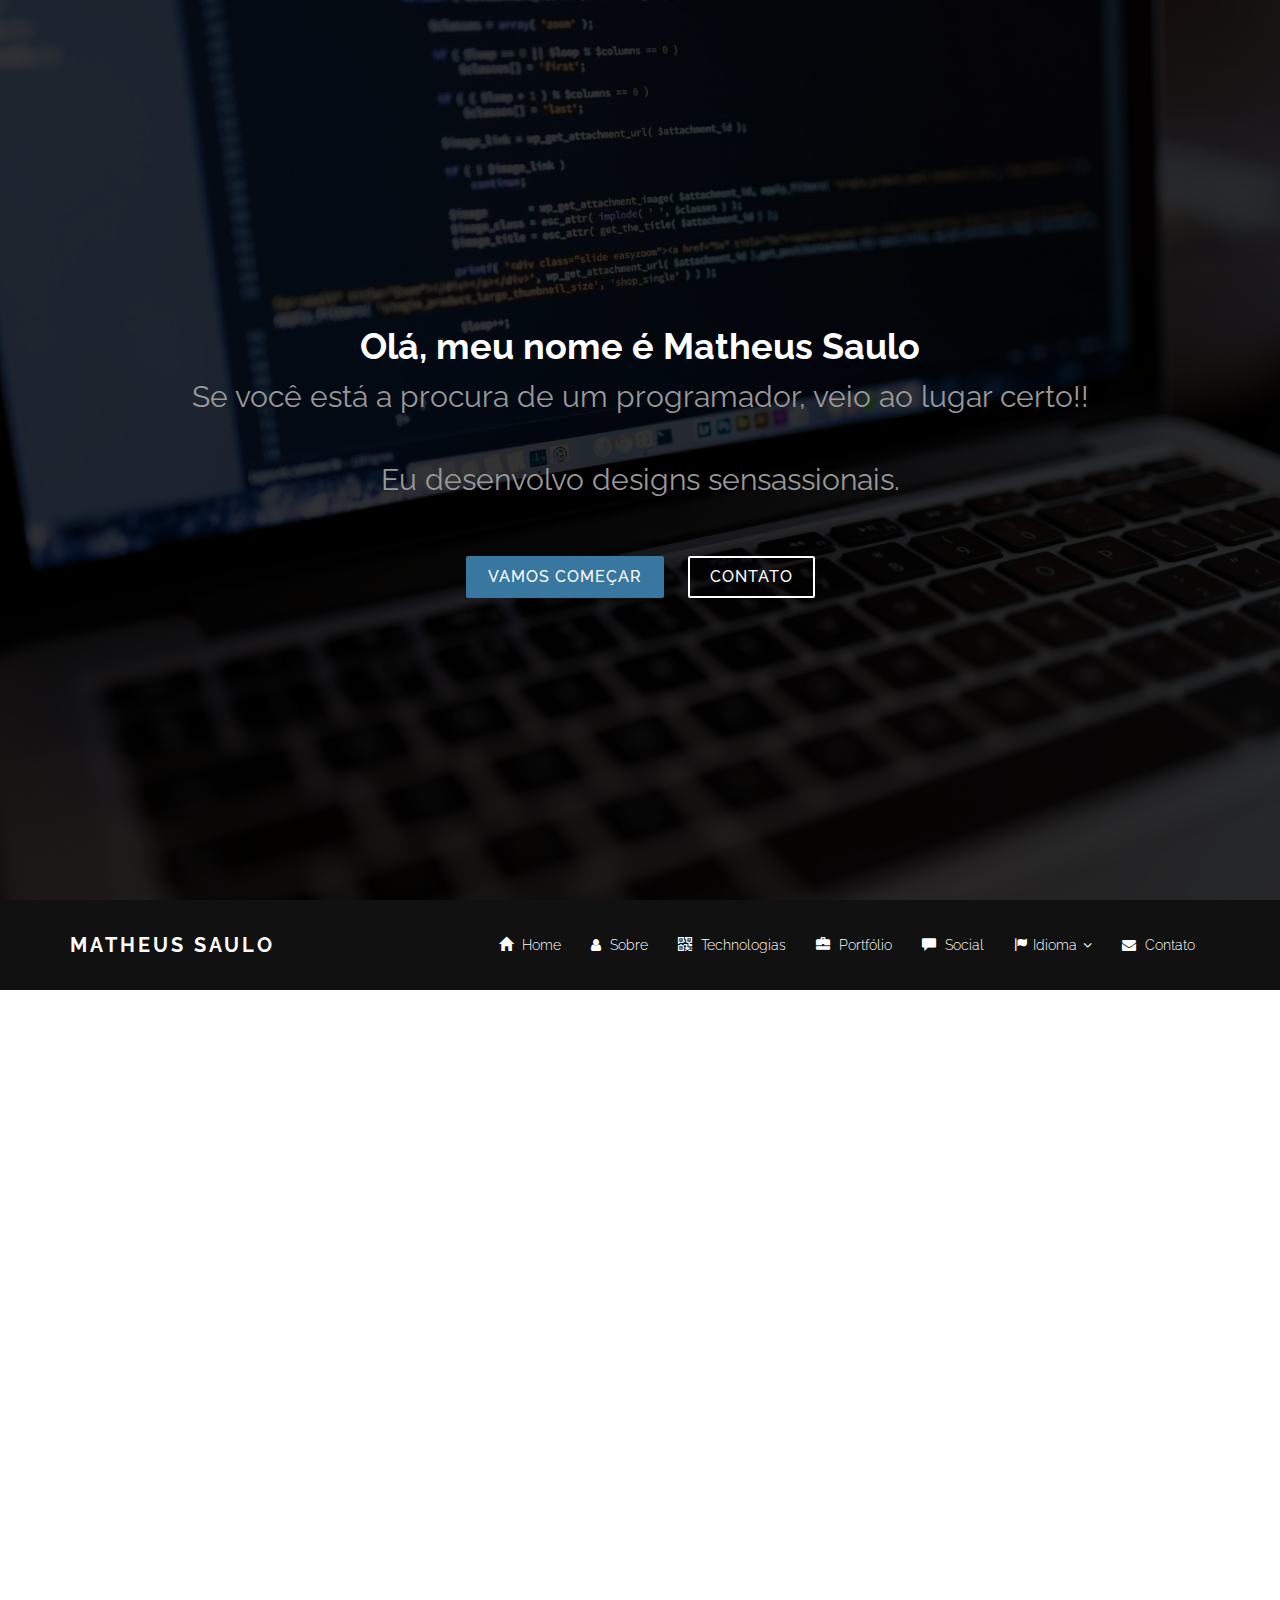
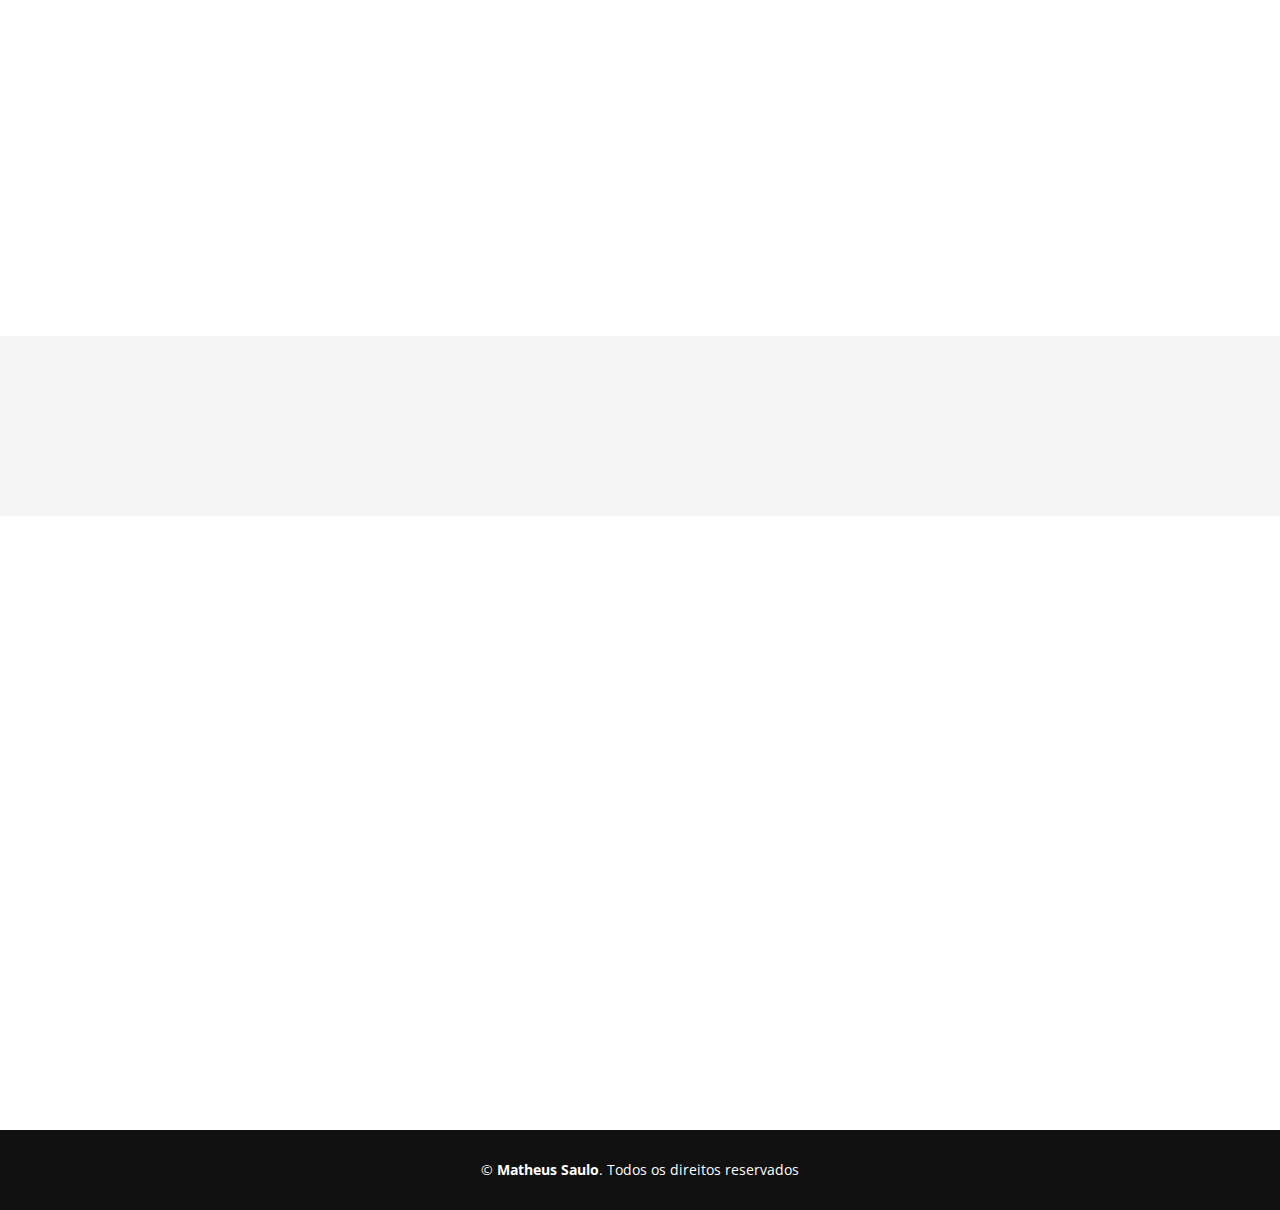
==== br.html @ d52f22a6 "Init commit" ====
<!DOCTYPE html>
<html lang="pt-BR">
<head>
    <meta charset="utf-8">
    <meta name="viewport" content="width=device-width, initial-scale=1">
    <meta property="og:site_name" content="Evandro Ramos"/>
    <meta property="og:title" content="Conheça o Evandro"/>
    <meta property="og:description" content="Entusiasta em TI desde a primeira vez que usei um computador nos anos 90, geek e gamer nas horas vagas."/>
    <meta property="og:image" content="assets/img/pic.jpg">
    <meta property="og:url" content="https://evandroramos.github.io/">
    <meta property="og:type" content="website"/>

    <title>Matheus Saulo</title>

    <link rel="shortcut icon" type="image/png" href="favicon.ico"/>

    <!-- Google Fonts -->
    <link href="https://fonts.googleapis.com/css?family=Open+Sans:300,300i,400,400i,700,700i|Raleway:300,400,500,700,800"
          rel="stylesheet">

    <!-- Bootstrap CSS File -->
    <link href="resource/bootstrap/css/bootstrap.min.css" rel="stylesheet">

    <!-- Libraries CSS Files -->
    <link href="resource/font-awesome/css/font-awesome.min.css" rel="stylesheet">
    <link href="resource/animate-css/animate.min.css" rel="stylesheet">
    <link href="resource/devicon-master/devicon.css" rel="stylesheet">

    <!-- Main Stylesheet File -->
    <link href="assets/css/style.css" rel="stylesheet">

</head>

<body>
<div id="preloader"></div>

<!--==========================
  Hero Section
============================-->
<section id="hero">
    <div class="hero-container">
        <div class="wow fadeIn">
            <h1>Olá, meu nome é Matheus Saulo</h1>
            <h2>Se você está a procura de um programador, veio ao lugar certo!!</h2>
            <h2>Eu desenvolvo <span class="rotating">designs sensassionais., websites funcionais., aplicativos para dispositivos móveis.,
                jogos., aplicativos Web., programas em C#., programas em  Java., programas em  Python., programas em  C., banco de dados. </span>
            </h2>
            <div class="actions">
                <a href="#about" class="btn-get-started">Vamos começar</a>
                <a href="#contact" class="btn-services">Contato</a>
            </div>
        </div>
    </div>
</section>

<!--==========================
  Header Section
============================-->
<header id="header">
    <div class="container">

        <div id="logo" class="pull-left">
            <!-- <a href="#hero"><img src="assets/img/logo.png" alt="" title=""/></a> -->
            <!-- Uncomment below if you prefer to use a text image -->
            <h1><a href="#hero">Matheus Saulo</a></h1>
        </div>

        <nav id="nav-menu-container">
            <ul class="nav-menu">
                <li><a href="#hero"><span class="glyphicon glyphicon-home"></span> Home</a></li>
                <li><a href="#about"><i class="fa fa-user"></i> Sobre</a></li>
                <li><a href="#services"><span class="glyphicon glyphicon-qrcode"></span> Technologias</a></li>
                <li><a href="#portfolio"><span class="glyphicon glyphicon-briefcase"></span> Portfólio</a></li>
                <li><a href="#team"><span class="glyphicon glyphicon-comment"></span> Social</a></li>
                <li class="menu-has-children"><a><span class="glyphicon glyphicon-flag"></span>Idioma</a>
                    <ul>
                        <li><a href="./br"><img src="http://cdn2.iconfinder.com/data/icons/flags/flags/32/Brazil.png" alt = "Portuguese"/>Português</a></li>
                        <li><a href="./en"><img src="https://cdn2.iconfinder.com/data/icons/flags/flags/32/united-kingdom-great-britain.png" alt = "English"/>Inglês</a></li>
                    </ul>
                </li>
                <li><a href="#contact"><i class="fa fa-envelope"></i> Contato</a></li>
            </ul>
        </nav><!-- #nav-menu-container -->
    </div>
</header><!-- #header -->

<!--==========================
  About Section
============================-->
<section id="about">
    <div class="container wow fadeInRight">
        <div class="row">
            <div class="col-md-12">
                <h3 class="section-title">Sobre</h3>
                <div class="section-title-divider"></div>
                <p class="section-description">Entusiasta em TI desde a primeira vez que usei um computador nos anos 90,
                    geek e gamer nas horas vagas.</p>
            </div>
        </div>
    </div>
    <div class="container about-container wow fadeInLeft">
        <div class="row">
            <div class="col-md-6 col-md-push-6 about-content">
                <h2 class="about-title">Sempre em busca de conhecimento</h2>
                <p class="about-text">
                    Eu sou interessado em engenharia e desenvolvimento de software desde meu primeiro contato quando eu cursava
                    Engenharia Elétrica na Uniara (Universidade de Araraquara).
                </p>
                <p class="about-text">
                    Devido a esse enteresse eu ingressei no curso de Analise e Desenvolvimento de Sistemas no IFSP (Instituto Federal
                    de São Paulo). Focando nesse ramo eu fui selecionado pelo CICan (Colleges and Institutes of Canada) como um dos 10 melhores alunos no país
                    e contemplado com uma bolsa de estudos no Canada.
                </p>
                <p class="about-text">
                    Anteriormente no Brasil, fiz Administração de Empresas na Anhembi Morumbi (Laureate International Universities).
                    Esse curso me ajudou bastante na tomada de decisões e administração de tempo. Tanto é que por todo meu tempo de estudo
                    sempre estava envolvido em projetos de pesquisa ou trabalhando.
                </p>
            </div>
        </div>
    </div>
</section>

<!--==========================
  Services Section
============================-->
<section id="services">
    <div class="container wow fadeInRight">
        <div class="row">
            <div class="col-md-12">
                <h3 class="section-title">Tecnologias</h3>
                <div class="section-title-divider"></div>
                <p class="section-description">Essas são as tecnologias que eu já tive experiência.</p>
            </div>
        </div>

        <div class="row">
            <div class="col-md-4 col-sm-6 service-item">
                <div class="service-icon"><i class="devicon-java-plain"></i></div>
                <h4 class="service-title"><a href="#services">Java</a></h4>
                <p class="service-description">
                    Implementando as melhores práticas de programação orientada a objeto e desenvolvimento de interface gráfica,
                    aplicando e desenvolvendo sempre utilizando especificações UML.</p>
            </div>
            <div class="col-md-4 col-sm-6 service-item">
                <div class="service-icon"><i class="devicon-mysql-plain" style="position: relative;top: 3px"></i></div>
                <h4 class="service-title"><a href="#services">Banco de Dados SQL</a></h4>
                <p class="service-description">Projetando, modificando e consultando bancos de dados relacionais de
                    projetos que são de facil manutenção, seguros e adaptáveis ​​às mudanças nos requisitos de negócios. PL/SQL, MySQL e Postgres</p>
            </div>
            <div class="col-md-4 col-sm-6 service-item">
                <div class="service-icon"><i class="devicon-html5-plain" style="position: relative;top: 3px"></i></div>
                <h4 class="service-title"><a href="#services">Web Aplications</a></h4>
                <p class="service-description">Elaborando o design, programando e implementando soluções baseadas na web
                    para problemas de auta interatividade e complexidade, utilizando HTML5, CSS, JavaScript, PHP e muito mais.</p>
            </div>
            <div class="col-md-4 col-sm-6 service-item">
                <div class="service-icon"><i class="devicon-python-plain" style="position: relative;top: 2px"></i></div>
                <h4 class="service-title"><a href="#services">Python</a></h4>
                <p class="service-description">Desenvolvendo aplicações em Python para criar soluções IoT usando
                    Raspbery-Pi, atuadores, relés, sensores e microcontroladores</p>
            </div>
            <div class="col-md-4 col-sm-6 service-item">
                <div class="service-icon"><i class="devicon-angularjs-plain" style="position: relative;top: 2px"></i></div>
                <h4 class="service-title"><a href="#services">Angular</a></h4>
                <p class="service-description">Desenvolvendo utilizando frameworks JavaScript como Angular, JQuery e React para tornar
                o desenvolvimento um processo ágil e consistente.</p>
            </div>
            <div class="col-md-4 col-sm-6 service-item">
                <div class="service-icon"><i class="devicon-c-line" style="position: relative;top: 2px"></i></div>
                <h4 class="service-title"><a href="#services">Linguagem C</a></h4>
                <p class="service-description">Implementando conceitos de ponteiros, estruturas e tipos abstratos de
                    dados. Listas lineares, árvores e suas generalizações, juntamente com métodos de pesquisa e ordenação.</p>
            </div>
        </div>
    </div>
</section>

<!--==========================
  Subscribe Section
============================-->
<section id="subscribe">
    <div class="container wow fadeInDown">
        <div class="row">
            <div class="col-md-8">
                <h3 class="subscribe-title">Se interessou?</h3>
                <p class="subscribe-text">Ainda não acabou, ainda falta o portfólio.</p>
            </div>
            <div class="col-md-4 subscribe-btn-container">
                <a class="subscribe-btn" href="#contact">Contate-me agora!</a>
            </div>
        </div>
    </div>
</section>

<!--==========================
  Portfolio Section
============================-->
<section id="portfolio">
    <div class="container wow fadeInRight">
        <div class="row">
            <div class="col-md-12">
                <h3 class="section-title">Portfólio</h3>
                <div class="section-title-divider"></div>
                <p class="section-description">Estes são alguns projetos em que estive envolvido: </p>
            </div>
        </div>

        <div class="row">
            <div class="col-md-3">
                <a class="portfolio-item" style="background-image: url(assets/img/portfolio-1.jpg);" href="https://www.facebook.com/write2evan/videos/vb.100001398369990/1154392971283971/?type=3" target= "_blank" >
                    <div class="details">
                        <h4>J.A.R.V.I.S.</h4>
                        <span>É uma maquete de uma casa automatizada utilizando Raspberry-Pi, módulos de relés e sensores. Clique aqui e veja o vídeo.</span>
                    </div>
                </a>
            </div>

            <div class="col-md-3">
                <a class="portfolio-item" style="background-image: url(assets/img/portfolio-2.jpg);" href="http://sigproj1.mec.gov.br/apoiados.php?projeto_id=180050" target="_blank">
                    <div class="details">
                        <h4>GALP</h4>
                        <span>Eu fui voluntário no GALP (Grupo de Aprendizado de Lógica de Programação). Um grupo
                            cujo objetivo era ensinar à alunos do ensino fundamental lógica de programação para despertar
                            o desejo pela àrea.</span>
                    </div>
                </a>
            </div>

            <div class="col-md-3">
                <a class="portfolio-item" style="background-image: url(assets/img/portfolio-3.jpg);" href="http://www.algonquincollege.com/appliedresearch/2015/08/algonquin-colleges-construction-research-centre/" target="_blank">
                    <div class="details">
                        <h4>Algonquin College Construction Research Centre</h4>
                        <span>Estive envolvido com impressoras 3D, corte a lases e projetos com realidade virtual.</span>
                    </div>
                </a>
            </div>

            <div class="col-md-3">
                <a class="portfolio-item" style="background-image: url(assets/img/portfolio-4.jpg);" href="https://github.com/EvandroRamos/SuperSpartyBros" target="_blank">
                    <div class="details">
                        <h4>SuperSpartyBros</h4>
                        <span>É um jogo 2D desenvolvido utilizando Unity e C# como parte da especialização em Desenvolvimento
                            e Design de Jogos pela Universidade de Estadual de  Michigan.</span>
                    </div>
                </a>
            </div>

            <div class="col-md-3">
                <a class="portfolio-item" style="background-image: url(assets/img/portfolio-5.jpg);" href="https://wikihouse.cc/library/types/microhouse" target="_blank">
                    <div class="details">
                        <h4>MicroHouse UK</h4>
                        <span>Refizemos uma maquete da MicroHouse aplicando técnicas de BIM com intuito de pesquisar as
                            influencias no custo e tempo de construção.</span>
                    </div>
                </a>
            </div>

            <div class="col-md-3">
                <a class="portfolio-item" style="background-image: url(assets/img/portfolio-6.jpg);" href="https://github.com/EvandroRamos/RollerMadness" target="_blank">
                    <div class="details">
                        <h4>Roller Madness</h4>
                        <span>É um projeto de jogo 3D utilizando Unity e C# como parte de uma Especialização e Desenvolvimento de jogos.</span>
                    </div>
                </a>
            </div>

            <div class="col-md-3">
                <a class="portfolio-item" style="background-image: url(assets/img/portfolio-7.jpg);" href="https://github.com/EvandroRamos/BoxShooter" target="_blank">
                    <div class="details">
                        <h4>Box Shooter</h4>
                        <span>É um projeto de jogo de tiro em 3S que foi desenvolvido utilizando Unity e C# como parte de uma Especialização e Desenvolvimento de jogos.</span>
                    </div>
                </a>
            </div>

            <div class="col-md-3">
                <a class="portfolio-item" style="background-image: url(assets/img/portfolio-8.jpg);" href="https://github.com/EvandroRamos/evandroramos.github.io" target="_blank">
                    <div class="details">
                        <h4>Este site</h4>
                        <span>Você consegue o código fonte clicando aqui.</span>
                    </div>
                </a>
            </div>

        </div>
    </div>
</section>

<!--==========================
  Social Section
============================-->
<section id="team">
    <div class="container wow fadeInLeft">
        <div class="row">
            <div class="col-md-12">
              <div class="social">
                  <a href="https://twitter.com/evan_ramos" target="_blank"><i class="fa fa-twitter"></i></a>
                  <a href="http://facebook.com/write2evan" target="_blank"><i class="fa fa-facebook"></i></a>
                  <a href="https://github.com/EvandroRamos" target="_blank"><i class="fa fa-github"></i></a>
                  <a href="https://www.linkedin.com/in/evandro-ramos-da-silva-6a853110b/" target="_blank"><i class="fa fa-linkedin"></i></a>
                  <a href="https://www.instagram.com/evanarmstrong/" target="_blank"><i class="fa fa-instagram"></i></a>
                  <a href="https://www.youtube.com/user/MrEvanRamos" target="_blank"><i class="fa fa-youtube-play"></i></a>
              </div>
            </div>
        </div>
    </div>
</section>

<!--==========================
  Contact Section
============================-->
<section id="contact">
    <div class="container wow fadeInDown">
        <div class="row">
            <div class="col-md-12">
                <h3 class="section-title">Contato</h3>
                <div class="section-title-divider"></div>
                <p class="section-description">Contate-me pelas redes sociais acima, email ou pelo formulário abaixo.</p>
            </div>
        </div>

        <div class="row">
            <div class="col-md-4 col-md-push-2">
                <div class="info">
                    <div>
                        <i class="fa fa-map-marker"></i>
                        <p>Ribeirão Preto, SP - Brasil</p>
                    </div>

                    <div>
                        <i class="fa fa-envelope"></i>
                        <p> <a href="mailto:saulobr@live.com">saulobr@live.com</a></p>
                    </div>

                    <div>
                        <i class="fa fa-phone"></i>
                        <p>+55 (16) 9 9300-8258</p>
                    </div>

                </div>
            </div>

            <div class="col-md-5 col-md-push-2">
                <div class="form">

                    <div id="sendmessage">Menssagem enviada com sucesso. Obrigado!</div>
                    <div id="errormessage"></div>

                    <form id="contact_form"  method="post" class="pure-form pure-form-stacked">
                        <div class="form-group">
                            <input type="text" name="name" class="form-control" id="name" placeholder="Nome"
                                   data-rule="minlen:3" data-msg="O nome necessita ter pelo menos 3 letras"/>
                            <div class="validation"></div>
                        </div>
                        <div class="form-group">
                            <input type="email" class="form-control" name="email" id="email" placeholder="Email"
                                   data-rule="email" data-msg="Insira um email válido"/>
                            <div class="validation"></div>
                        </div>
                        <div class="form-group">
                            <input type="text" class="form-control" name="subject" id="subject" placeholder="Assunto"
                                   data-rule="minlen:6" data-msg="O assunto necessita ter pelo menos 6 letras"/>
                            <div class="validation"></div>
                        </div>
                        <div class="form-group">
                            <textarea class="form-control" name="message" rows="5" data-rule="required"
                                      data-msg="Escreva alguma mensagem" placeholder="Mensagem"></textarea>
                            <div class="validation"></div>
                        </div>
                        <div class="text-center">
                            <button type="submit">Enviar Mensagem</button>
                        </div>
                    </form>

                    <!-- END -->

                </div>
            </div>

        </div>
    </div>
</section>

<!--==========================
  Footer
============================-->
<footer id="footer">
    <div class="container">
        <div class="row">
            <div class="col-md-12">
                <div class="copyright">
                    &copy; <strong>Matheus Saulo</strong>. Todos os direitos reservados
                </div>
            </div>
        </div>
    </div>
</footer><!-- #footer -->

<a href="#" class="back-to-top"><i class="fa fa-chevron-up"></i></a>

<!-- Required JavaScript Libraries -->
<script src="resource/jquery/jquery.min.js"></script>
<script src="resource/bootstrap/js/bootstrap.min.js"></script>
<script src="resource/superfish/hoverIntent.js"></script>
<script src="resource/superfish/superfish.min.js"></script>
<script src="resource/morphext/morphext.min.js"></script>
<script src="resource/wow/wow.min.js"></script>
<script src="resource/stickyjs/sticky.js"></script>
<script src="resource/easing/easing.js"></script>

<!-- Template Specisifc Custom Javascript File -->
<script src="assets/js/custom.js"></script>
<script src="assets/js/contactform.js"></script>
<script>
    // (function(i,s,o,g,r,a,m){i['GoogleAnalyticsObject']=r;i[r]=i[r]||function(){
    //     (i[r].q=i[r].q||[]).push(arguments)},i[r].l=1*new Date();a=s.createElement(o),
    //     m=s.getElementsByTagName(o)[0];a.async=1;a.src=g;m.parentNode.insertBefore(a,m)
    // })(window,document,'script','https://www.google-analytics.com/analytics.js','ga');
    //
    // ga('create', 'UA-103186999-1', 'auto');
    // ga('send', 'pageview');

</script>


</body>
</html>
---- resource/devicon-master/devicon.css ----
@font-face {
	font-family: 'devicon';
	src:url('fonts/devicon.eot?-hdf3wh');
	src:url('fonts/devicon.eot?#iefix-hdf3wh') format('embedded-opentype'),
		url('fonts/devicon.woff?-hdf3wh') format('woff'),
		url('fonts/devicon.ttf?-hdf3wh') format('truetype'),
		url('fonts/devicon.svg?-hdf3wh#devicon') format('svg');
	font-weight: normal;
	font-style: normal;
}

[class^="devicon-"], [class*=" devicon-"] {
	font-family: 'devicon';
	speak: none;
	font-style: normal;
	font-weight: normal;
	font-variant: normal;
	text-transform: none;
	line-height: 1;

	/* Better Font Rendering =========== */
	-webkit-font-smoothing: antialiased;
	-moz-osx-font-smoothing: grayscale;
}
.devicon-sketch-line-wordmark:before {
  content: "\e94c";
}
.devicon-sketch-line:before {
  content: "\e94d";
}
.devicon-npm-original-wordmark:before {
  content: "\e952";
}
.devicon-ionic-original-wordmark:before {
  content: "\e953";
}
.devicon-ionic-original:before {
  content: "\e954";
}
.devicon-ember-original-wordmark:before {
  content: "\e955";
}
.devicon-electron-original-wordmark:before {
  content: "\e956";
}
.devicon-electron-original:before {
  content: "\e957";
}
.devicon-vagrant-plain-wordmark:before {
  content: "\e94e";
}
.devicon-vagrant-plain:before {
  content: "\e94f";
}
.devicon-yarn-plain-wordmark:before {
  content: "\e950";
}
.devicon-yarn-plain:before {
  content: "\e951";
}
.devicon-handlebars-plain-wordmark:before {
  content: "\e94a";
}
.devicon-handlebars-plain:before {
  content: "\e94b";
}
.devicon-couchdb-plain-wordmark:before {
  content: "\e948";
}
.devicon-couchdb-plain:before {
  content: "\e949";
}
.devicon-behance-plain-wordmark:before {
  content: "\e943";
}
.devicon-behance-plain:before {
  content: "\e945";
}
.devicon-linkedin-plain-wordmark:before {
  content: "\e946";
}
.devicon-linkedin-plain:before {
  content: "\e947";
}
.devicon-ceylon-plain-wordmark:before {
  content: "\e943";
}
.devicon-ceylon-plain:before {
  content: "\e944";
}
.devicon-elm-plain-wordmark:before {
  content: "\e941";
}
.devicon-elm-plain:before {
  content: "\e942";
}
.devicon-cakephp-plain-wordmark:before {
  content: "\e93f";
}
.devicon-cakephp-plain:before {
  content: "\e940";
}
.devicon-stylus-original:before {
  content: "\e93e";
}
.devicon-express-original-wordmark:before {
  content: "\e93c";
}
.devicon-express-original:before {
  content: "\e93d";
}
.devicon-devicon-plain-wordmark:before {
  content: "\e93a";
}
.devicon-devicon-plain:before {
  content: "\e93b";
}
.devicon-intellij-plain-wordmark:before {
  content: "\e932";
}
.devicon-intellij-plain:before {
  content: "\e933";
}
.devicon-pycharm-plain-wordmark:before {
  content: "\e934";
}
.devicon-pycharm-plain:before {
  content: "\e935";
}
.devicon-rubymine-plain-wordmark:before {
  content: "\e936";
}
.devicon-rubymine-plain:before {
  content: "\e937";
}
.devicon-webstorm-plain-wordmark:before {
  content: "\e938";
}
.devicon-webstorm-plain:before {
  content: "\e939";
}
.devicon-tomcat-line-wordmark:before {
  content: "\e92c";
}
.devicon-tomcat-line:before {
  content: "\e92d";
}
.devicon-vuejs-line-wordmark:before {
  content: "\e92e";
}
.devicon-vuejs-line:before {
  content: "\e92f";
}
.devicon-vuejs-plain-wordmark:before {
  content: "\e930";
}
.devicon-vuejs-plain:before {
  content: "\e931";
}
.devicon-swift-plain-wordmark:before {
  content: "\e92a";
}
.devicon-swift-plain:before {
  content: "\e92b";
}
.devicon-webpack-plain-wordmark:before {
  content: "\e928";
}
.devicon-webpack-plain:before {
  content: "\e929";
}
.devicon-visualstudio-plain-wordmark:before {
  content: "\e926";
}
.devicon-visualstudio-plain:before {
  content: "\e927";
}
.devicon-slack-plain-wordmark:before {
  content: "\e924";
}
.devicon-slack-plain:before {
  content: "\e925";
}
.devicon-facebook-original:before,
.devicon-facebook-plain:before {
	content: "\e91c";
}
.devicon-typescript-original:before,
.devicon-typescript-plain:before {
  content: "\e920";
}
.devicon-babel-original:before,
.devicon-babel-plain:before {
  content: "\e921";
}
.devicon-mocha-plain:before {
  content: "\e919";
}
.devicon-jasmine-plain-wordmark:before {
  content: "\e91b";
}
.devicon-jasmine-plain:before {
  content: "\e91a";
}
.devicon-gatling-plain-wordmark:before {
	content: "\e918";
}
.devicon-gatling-plain:before {
	content: "\e917";
}
.devicon-ssh-original-wordmark:before,
.devicon-ssh-plain-wordmark:before {
	content: "\e916";
}
.devicon-ssh-original:before,
.devicon-ssh-plain:before {
	content: "\e915";
}
.devicon-sourcetree-original-wordmark:before,
.devicon-sourcetree-plain-wordmark:before {
	content: "\e914";
}
.devicon-sourcetree-original:before,
.devicon-sourcetree-plain:before {
	content: "\e913";
}
.devicon-phpstorm-plain-wordmark:before {
	content: "\e912";
}
.devicon-phpstorm-plain:before {
	content: "\e911";
}
.devicon-protractor-plain-wordmark:before {
	content: "\e901";
}
.devicon-protractor-plain:before {
	content: "\e900";
}
.devicon-gradle-plain-wordmark:before {
	content: "\e8f1";
}
.devicon-gradle-plain:before {
	content: "\e902";
}
.devicon-cucumber-plain-wordmark:before {
	content: "\e905";
}
.devicon-cucumber-plain:before {
	content: "\e904";
}
.devicon-jeet-plain-wordmark:before {
	content: "\e906";
}
.devicon-jeet-plain:before {
	content: "\e903";
}
.devicon-gitlab-plain-wordmark:before {
	content: "\e908";
}
.devicon-gitlab-plain:before {
	content: "\e907";
}
.devicon-github-original-wordmark:before,
.devicon-github-plain-wordmark:before {
	content: "\e90a";
}
.devicon-github-original:before,
.devicon-github-plain:before {
	content: "\e909";
}
.devicon-d3js-plain:before {
	content: "\e90c";
}
.devicon-confluence-original-wordmark:before,
.devicon-confluence-plain-wordmark:before {
	content: "\e90e";
}
.devicon-confluence-original:before,
.devicon-confluence-plain:before {
	content: "\e90d";
}
.devicon-bitbucket-original-wordmark:before,
.devicon-bitbucket-plain-wordmark:before {
	content: "\e910";
}
.devicon-bitbucket-original:before,
.devicon-bitbucket-plain:before {
	content: "\e90f";
}
.devicon-safari-line-wordmark:before {
	content: "\e632";
}
.devicon-safari-line:before {
	content: "\e63a";
}
.devicon-safari-plain-wordmark:before {
	content: "\e63b";
}
.devicon-safari-plain:before {
	content: "\e63c";
}
.devicon-jetbrains-plain:before,
.devicon-jetbrains-line:before,
.devicon-jetbrains-line-wordmark:before,
.devicon-jetbrains-plain-wordmark:before {
	content: "\e63d";
}
.devicon-django-line:before,
.devicon-django-line-wordmark:before {
	content: "\e63e";
}
.devicon-django-plain:before,
.devicon-django-plain-wordmark:before {
	content: "\e63f";
}

.devicon-gimp-plain:before {
	content: "\e633";
}

.devicon-redhat-plain-wordmark:before {
	content: "\e62a";
}

.devicon-redhat-plain:before {
	content: "\e62b";
}

.devicon-cplusplus-line:before,
.devicon-cplusplus-line-wordmark:before {
	content: "\e634";
}

.devicon-cplusplus-plain:before,
.devicon-cplusplus-plain-wordmark:before {
	content: "\e635";
}

.devicon-csharp-line:before,
.devicon-csharp-line-wordmark:before {
	content: "\e636";
}

.devicon-csharp-plain:before,
.devicon-csharp-plain-wordmark:before {
	content: "\e637";
}

.devicon-c-line:before,
.devicon-c-line-wordmark:before {
	content: "\e638";
}

.devicon-c-plain:before,
.devicon-c-plain-wordmark:before {
	content: "\e639";
}

.devicon-nodewebkit-line-wordmark:before {
	content: "\e611";
}

.devicon-nodewebkit-line:before {
	content: "\e612";
}

.devicon-nodewebkit-plain-wordmark:before {
	content: "\e613";
}

.devicon-nodewebkit-plain:before {
	content: "\e614";
}

.devicon-nginx-original:before,
.devicon-nginx-original-wordmark:before,
.devicon-nginx-plain:before,
.devicon-nginx-plain-wordmark:before {
	content: "\e615";
}

.devicon-erlang-plain-wordmark:before {
	content: "\e616";
}

.devicon-erlang-plain:before {
	content: "\e617";
}

.devicon-doctrine-line-wordmark:before {
	content: "\e618";
}

.devicon-doctrine-line:before {
	content: "\e619";
}

.devicon-doctrine-plain-wordmark:before {
	content: "\e61a";
}

.devicon-doctrine-plain:before {
	content: "\e625";
}

.devicon-apache-line-wordmark:before {
	content: "\e626";
}

.devicon-apache-line:before {
	content: "\e627";
}

.devicon-apache-plain-wordmark:before {
	content: "\e628";
}

.devicon-apache-plain:before {
	content: "\e629";
}

.devicon-go-line:before {
	content: "\e610";
}

.devicon-redis-plain-wordmark:before {
	content: "\e606";
}

.devicon-redis-plain:before {
	content: "\e607";
}

.devicon-meteor-plain-wordmark:before {
	content: "\e608";
}

.devicon-meteor-plain:before {
	content: "\e609";
}

.devicon-heroku-line-wordmark:before,
.devicon-heroku-original-wordmark:before {
	content: "\e60a";
}

.devicon-heroku-line:before,
.devicon-heroku-original:before {
	content: "\e60b";
}

.devicon-heroku-plain-wordmark:before {
	content: "\e60c";
}

.devicon-heroku-plain:before {
	content: "\e60f";
}

.devicon-go-plain:before {
	content: "\e61b";
}

.devicon-docker-plain-wordmark:before {
	content: "\e61e";
}

.devicon-docker-plain:before {
	content: "\e61f";
}

.devicon-amazonwebservices-original:before,
.devicon-amazonwebservices-plain:before {
	content: "\e603";
}

.devicon-amazonwebservices-plain-wordmark:before {
	content: "\e604";
}

.devicon-android-plain-wordmark:before {
	content: "\e60d";
}

.devicon-android-plain:before {
	content: "\e60e";
}

.devicon-angularjs-plain-wordmark:before {
	content: "\e61c";
}

.devicon-angularjs-plain:before {
	content: "\e61d";
}

.devicon-appcelerator-original:before,
.devicon-appcelerator-plain:before {
	content: "\e620";
}

.devicon-appcelerator-plain-wordmark:before {
	content: "\e621";
}

.devicon-apple-original:before,
.devicon-apple-plain:before {
	content: "\e622";
}

.devicon-atom-original-wordmark:before,
.devicon-atom-plain-wordmark:before {
	content: "\e623";
}

.devicon-atom-original:before,
.devicon-atom-plain:before {
	content: "\e624";
}

.devicon-backbonejs-plain-wordmark:before {
	content: "\e62c";
}

.devicon-backbonejs-plain:before {
	content: "\e62d";
}

.devicon-bootstrap-plain-wordmark:before {
	content: "\e62e";
}

.devicon-bootstrap-plain:before {
	content: "\e62f";
}

.devicon-bower-line-wordmark:before {
	content: "\e630";
}

.devicon-bower-line:before {
	content: "\e631";
}

.devicon-bower-plain-wordmark:before {
	content: "\e64e";
}

.devicon-bower-plain:before {
	content: "\e64f";
}

.devicon-chrome-plain-wordmark:before {
	content: "\e665";
}

.devicon-chrome-plain:before {
	content: "\e666";
}

.devicon-codeigniter-plain-wordmark:before {
	content: "\e667";
}

.devicon-codeigniter-plain:before {
	content: "\e668";
}

.devicon-coffeescript-original-wordmark:before,
.devicon-coffeescript-plain-wordmark:before {
	content: "\e669";
}

.devicon-coffeescript-original:before,
.devicon-coffeescript-plain:before {
	content: "\e66a";
}

.devicon-css3-plain-wordmark:before {
	content: "\e678";
}

.devicon-css3-plain:before {
	content: "\e679";
}

.devicon-debian-plain-wordmark:before {
	content: "\e67e";
}

.devicon-debian-plain:before {
	content: "\e67f";
}

.devicon-dot-net-plain-wordmark:before {
	content: "\e6d3";
}

.devicon-dot-net-plain:before {
	content: "\e6d4";
}

.devicon-drupal-plain-wordmark:before {
	content: "\e6e2";
}

.devicon-drupal-plain:before {
	content: "\e6e3";
}

.devicon-firefox-plain-wordmark:before {
	content: "\e75d";
}

.devicon-firefox-plain:before {
	content: "\e75e";
}

.devicon-foundation-plain-wordmark:before {
	content: "\e7a2";
}

.devicon-foundation-plain:before {
	content: "\e7a3";
}

.devicon-git-plain-wordmark:before {
	content: "\e7a7";
}

.devicon-git-plain:before {
	content: "\e7a8";
}

.devicon-google-original-wordmark:before,
.devicon-google-plain-wordmark:before {
	content: "\e91d";
}

.devicon-google-original:before,
.devicon-google-plain:before {
	content: "\e91e";
}

.devicon-grunt-line-wordmark:before {
	content: "\e7a9";
}

.devicon-grunt-line:before {
	content: "\e7aa";
}

.devicon-grunt-plain-wordmark:before {
	content: "\e7ea";
}

.devicon-grunt-plain:before {
	content: "\e7eb";
}

.devicon-gulp-plain:before {
	content: "\e7ec";
}

.devicon-html5-plain-wordmark:before {
	content: "\e7f6";
}

.devicon-html5-plain:before {
	content: "\e7f7";
}

.devicon-ie10-original:before,
.devicon-ie10-plain:before {
	content: "\e7f8";
}

.devicon-illustrator-line:before {
	content: "\e7f9";
}

.devicon-illustrator-plain:before {
	content: "\e7fa";
}

.devicon-inkscape-plain-wordmark:before {
	content: "\e834";
}

.devicon-inkscape-plain:before {
	content: "\e835";
}

.devicon-java-plain-wordmark:before {
	content: "\e841";
}

.devicon-java-plain:before {
	content: "\e842";
}

.devicon-javascript-plain:before {
	content: "\e845";
}

.devicon-jquery-plain-wordmark:before {
	content: "\e849";
}

.devicon-jquery-plain:before {
	content: "\e84a";
}

.devicon-krakenjs-plain-wordmark:before {
	content: "\e84f";
}

.devicon-krakenjs-plain:before {
	content: "\e850";
}

.devicon-laravel-plain-wordmark:before {
	content: "\e851";
}

.devicon-laravel-plain:before {
	content: "\e852";
}

.devicon-less-plain-wordmark:before {
	content: "\e853";
}

.devicon-linux-plain:before {
	content: "\eb1c";
}

.devicon-mongodb-plain-wordmark:before {
	content: "\eb43";
}

.devicon-mongodb-plain:before {
	content: "\eb44";
}

.devicon-moodle-plain-wordmark:before {
	content: "\eb5a";
}

.devicon-moodle-plain:before {
	content: "\eb5b";
}

.devicon-mysql-plain-wordmark:before {
	content: "\eb60";
}

.devicon-mysql-plain:before {
	content: "\eb61";
}

.devicon-nodejs-plain-wordmark:before {
	content: "\eb69";
}

.devicon-nodejs-plain:before {
	content: "\eb6a";
}

.devicon-oracle-original:before,
.devicon-oracle-plain:before {
	content: "\eb6b";
}

.devicon-photoshop-line:before {
	content: "\eb6c";
}

.devicon-photoshop-plain:before {
	content: "\eb6d";
}

.devicon-php-plain:before {
	content: "\eb71";
}

.devicon-postgresql-plain-wordmark:before {
	content: "\eb7c";
}

.devicon-postgresql-plain:before {
	content: "\eb7d";
}

.devicon-python-plain-wordmark:before {
	content: "\eb88";
}

.devicon-python-plain:before {
	content: "\eb89";
}

.devicon-rails-plain-wordmark:before {
	content: "\eba2";
}

.devicon-rails-plain:before {
	content: "\eba3";
}

.devicon-react-original-wordmark:before,
.devicon-react-plain-wordmark:before {
	content: "\e600";
}

.devicon-react-original:before,
.devicon-react-plain:before {
	content: "\e601";
}

.devicon-ruby-plain-wordmark:before {
	content: "\ebc9";
}

.devicon-ruby-plain:before {
	content: "\ebca";
}

.devicon-sass-original:before,
.devicon-sass-plain:before {
	content: "\ebcb";
}

.devicon-sequelize-original-wordmark:before,
.devicon-sequelize-plain-wordmark:before {
	content: "\e922";
}

.devicon-sequelize-original:before,
.devicon-sequelize-plain:before {
	content: "\e923";
}

.devicon-symfony-original-wordmark:before,
.devicon-symfony-plain-wordmark:before {
	content: "\e602";
}

.devicon-symfony-original:before,
.devicon-symfony-plain:before {
	content: "\e605";
}

.devicon-travis-plain-wordmark:before {
	content: "\ebcc";
}

.devicon-travis-plain:before {
	content: "\ebcd";
}

.devicon-trello-plain-wordmark:before {
	content: "\ebce";
}

.devicon-trello-plain:before {
	content: "\ebcf";
}

.devicon-twitter-original:before,
.devicon-twitter-plain:before {
	content: "\e91f";
}

.devicon-ubuntu-plain-wordmark:before {
	content: "\ebd0";
}

.devicon-ubuntu-plain:before {
	content: "\ebd1";
}

.devicon-vim-plain:before {
	content: "\ebf3";
}

.devicon-windows8-original-wordmark:before,
.devicon-windows8-plain-wordmark:before {
	content: "\ebf4";
}

.devicon-windows8-original:before,
.devicon-windows8-plain:before {
	content: "\ebf5";
}

.devicon-wordpress-plain-wordmark:before {
	content: "\ebfd";
}

.devicon-wordpress-plain:before {
	content: "\ebfe";
}

.devicon-yii-plain-wordmark:before {
	content: "\ec01";
}

.devicon-yii-plain:before {
	content: "\ec02";
}

.devicon-zend-plain-wordmark:before {
	content: "\ec03";
}

.devicon-zend-plain:before {
	content: "\ec04";
}
---- assets/css/style.css ----
/*--------------------------------------------------------------
# General
--------------------------------------------------------------*/
body {
    background: #fff;
    color: #666666;
    font-family: "Open Sans", sans-serif;
}

a {
    color: #3877a0;
    transition: 0.5s;
}

a:hover, a:active, a:focus {
    color: #3877a0;
    outline: none;
    text-decoration: none;
}

p {
    padding: 0;
    margin: 0 0 30px 0;
}

h1, h2, h3, h4, h5, h6 {
    font-family: "Raleway", sans-serif;
    font-weight: 400;
    margin: 0 0 20px 0;
    padding: 0;
}

/* Prelaoder */
#preloader {
    position: fixed;
    left: 0;
    top: 0;
    z-index: 999;
    width: 100%;
    height: 100%;
    overflow: visible;
    background: #fff url("../img/preloader.svg") no-repeat center center;
}

/* Back to top button */
.back-to-top {
    position: fixed;
    display: none;
    background: rgba(0, 0, 0, 0.2);
    color: #fff;
    padding: 6px 12px 9px 12px;
    font-size: 16px;
    border-radius: 2px;
    right: 15px;
    bottom: 15px;
    transition: background 0.5s;
}

@media (max-width: 768px) {
    .back-to-top {
        bottom: 15px;
    }
}

.back-to-top:focus {
    background: rgba(0, 0, 0, 0.2);
    color: #fff;
    outline: none;
}

.back-to-top:hover {
    background: #3877a0;
    color: #fff;
}

/*--------------------------------------------------------------
# Welcome
--------------------------------------------------------------*/
#hero {
    display: table;
    width: 100%;
    height: 100vh;
    min-width: 100%;
    min-height: 100vh;
    background: url(../img/hero-bg.jpg) top center fixed;
    background-size: cover;
}

#hero .hero-logo {
    margin: 20px;
}

#hero .hero-logo img {
    max-width: 100%;
}

#hero .hero-container {
    background: rgba(0, 0, 0, 0.8);
    display: table-cell;
    margin: 0;
    padding: 0;
    text-align: center;
    vertical-align: middle;
}

#hero h1 {
    margin: 30px 0 10px 0;
    font-weight: 700;
    line-height: 48px;
    color: #fff;
}

@media (max-width: 768px) {
    #hero h1 {
        font-size: 28px;
        line-height: 36px;
    }
    #hero{
        background-attachment: scroll;
    }
}

#hero h2 {
    color: #999;
    margin-bottom: 50px;
}

@media (max-width: 768px) {
    #hero h2 {
        font-size: 24px;
        line-height: 26px;
        margin-bottom: 30px;
    }

    #hero h2 .rotating {
        display: block;
    }
}

#hero .rotating > .animated {
    display: inline-block;
}

#hero .actions a {
    font-family: "Raleway", sans-serif;
    text-transform: uppercase;
    font-weight: 500;
    font-size: 16px;
    letter-spacing: 1px;
    display: inline-block;
    padding: 8px 20px;
    border-radius: 2px;
    transition: 0.5s;
    margin: 10px;
}

#hero .btn-get-started {
    background: #3877a0;
    border: 2px solid #3877a0;
    color: #fff;
}

#hero .btn-get-started:hover {
    background: none;
    border: 2px solid #fff;
    color: #fff;
}

#hero .btn-services {
    border: 2px solid #fff;
    color: #fff;
}

#hero .btn-services:hover {
    background: #3877a0;
    border: 2px solid #3877a0;
}

/*--------------------------------------------------------------
# Header
--------------------------------------------------------------*/
#header {
    background: #111;
    padding: 20px 0;
    height: 90px;
}

#header #logo {
    float: left;
}

#header #logo h1 {
    font-size: 20px;
    margin: 0;
    padding: 6px 0;
    line-height: 38px;
    font-family: "Raleway", sans-serif;
    font-weight: 700;
    letter-spacing: 3px;
    text-transform: uppercase;
}

#header #logo h1 a, #header #logo h1 a:hover {
    color: #fff;
}

#header #logo img {
    padding: 0;
    margin: 0;
    max-height: 50px;
}

.menu-has-children ul li a img {
    margin-right: 10px;
}

@media (max-width: 768px) {
    #header {
        height: 80px;
    }

    #header #logo h1 {
        font-size: 26px;
    }

    #header #logo img {
        max-height: 40px;
    }
}

.is-sticky #header {
    background: rgba(0, 0, 0, 0.85);
}


/*--------------------------------------------------------------
# Navigation Menu
--------------------------------------------------------------*/
/* Nav Menu Essentials */
.nav-menu, .nav-menu * {
    margin: 0;
    padding: 0;
    list-style: none;
}

.nav-menu ul {
    position: absolute;
    display: none;
    top: 100%;
    left: 0;
    z-index: 99;
}

.nav-menu li {
    position: relative;
    white-space: nowrap;
}

.nav-menu > li {
    float: left;
}
.nav-menu > li a span {
    margin-right: 5px;
}
.nav-menu li:hover > ul,
.nav-menu li.sfHover > ul {
    display: block;
}

.nav-menu ul ul {
    top: 0;
    left: 100%;
}

.nav-menu ul li {
    min-width: 180px;
}

/* Nav Menu Arrows */
.sf-arrows .sf-with-ul {
    padding-right: 30px;
}

.sf-arrows .sf-with-ul:after {
    content: "\f107";
    position: absolute;
    right: 15px;
    font-family: FontAwesome;
    font-style: normal;
    font-weight: normal;
}

.sf-arrows ul .sf-with-ul:after {
    content: "\f105";
}

/* Nav Meu Container */
#nav-menu-container {
    float: right;
    margin: 5px 0;
}

@media (max-width: 768px) {
    #nav-menu-container {
        display: none;
    }
}

/* Nav Meu Styling */
.nav-menu a {
    padding: 10px 15px;
    text-decoration: none;
    display: inline-block;
    color: #fff;
    font-family: 'Raleway', sans-serif;
    font-weight: 300;
    font-size: 14px;
    outline: none;
    transition: 0.35s all;
}

/*main menu*/
.nav-menu a:hover, .nav-menu li:hover > a {
    color: #52aae5;
}

.nav-menu li a i {
    margin-right: 5px;
}

.nav-menu ul {
    margin: 4px 0 0 15px;
    box-shadow: 0px 0px 1px 1px rgba(0, 0, 0, 0.08);
}

.nav-menu ul li {
    background: #fff;
    border-top: 1px solid #f4f4f4;
}

.nav-menu ul li:first-child {
    border-top: 0;
}

.nav-menu ul li:hover {
    background: #f6f6f6;
}

.nav-menu ul li a {
    color: #333;
}

.nav-menu ul ul {
    margin: 0;
}

/* Mobile Nav Toggle */
#mobile-nav-toggle {
    position: fixed;
    right: 0;
    top: 0;
    z-index: 999;
    margin: 20px 20px 0 0;
    border: 0;
    background: none;
    font-size: 24px;
    display: none;
    transition: all 0.4s;
    outline: none;
}

#mobile-nav-toggle i {
    color: #fff;
}

@media (max-width: 1200px) {
    #nav-menu-container{
        display: none;
    }
    #mobile-nav-toggle {
        display: inline;
    }

}

/* Mobile Nav Styling */
#mobile-nav {
    position: fixed;
    top: 0;
    padding-top: 18px;
    bottom: 0;
    z-index: 998;
    background: rgba(0, 0, 0, 0.9);
    left: -260px;
    width: 260px;
    overflow-y: auto;
    transition: 0.4s;
}

#mobile-nav ul {
    padding: 0;
    margin: 0;
    list-style: none;
}

#mobile-nav ul li {
    position: relative;
}

#mobile-nav ul li:hover {
    color: #52aae5;
}

#mobile-nav ul li a {
    color: #fff;
    font-size: 16px;
    overflow: hidden;
    padding: 10px 22px 10px 15px;
    position: relative;
    text-decoration: none;
    width: 100%;
    display: block;
    outline: none;
}

#mobile-nav ul li a span{
    width: 30px;
    text-align: center;
}


#mobile-nav ul li a i {
    width: 30px;
    text-align: center;
}

#mobile-nav a:hover, #mobile-nav li:hover > a {
    color: #52aae5;
}

#mobile-nav ul li li {
    padding-left: 30px;
}

#mobile-nav ul .menu-has-children i {
    position: absolute;
    right: 0;
    z-index: 99;
    padding: 15px;
    cursor: pointer;
    color: #fff;
}

#mobile-nav ul .menu-has-children i.fa-chevron-up {
    color: #3877a0;
}

#mobile-nav ul .menu-item-active {
    color: #3877a0;
}

#mobile-body-overly {
    width: 100%;
    height: 100%;
    z-index: 997;
    top: 0;
    left: 0;
    position: fixed;
    background: rgba(0, 0, 0, 0.6);
    display: none;
}

/* Mobile Nav body classes */
body.mobile-nav-active {
    overflow: hidden;
}

body.mobile-nav-active #mobile-nav {
    left: 0;
}

body.mobile-nav-active #mobile-nav-toggle {
    color: #fff;
}

/*--------------------------------------------------------------
# Sections
--------------------------------------------------------------*/
/* Sections Common
--------------------------------*/
.section-title {
    font-size: 32px;
    color: #111;
    text-transform: uppercase;
    text-align: center;
    font-weight: 700;
}

.section-description {
    text-align: center;
    margin-bottom: 40px;
}

.section-title-divider {
    width: 50px;
    height: 3px;
    background: #3877a0;
    margin: 0 auto;
    margin-bottom: 20px;
}

/* Get Started Section
--------------------------------*/
#about {
    background: #fff;
    padding: 80px 0;
}

#about .about-container {
    background: url(../img/about-img.jpg) left top no-repeat;
}

#about .about-content {
    background: #fff;
}

#about .about-title {
    color: #333;
    font-weight: 700;
    font-size: 28px;
}

#about .about-text {
    line-height: 26px;
}

#about .about-text:last-child {
    margin-bottom: 0;
}

/* Services Section
--------------------------------*/
#services {
    background: linear-gradient(rgba(255, 255, 255, 0.9), rgba(255, 255, 255, 0.9)), url("../img/services-bg.jpg") fixed center center;
    background-size: cover;
    padding: 80px 0 60px 0;
}

#services .service-item {
    margin-bottom: 20px;
}

#services .service-icon {

    float: left;
    background: #3877a0;
    padding: 16px;
    border-radius: 50%;
    transition: 0.5s;
    border: 1px solid #3877a0;
}

#services .service-icon i {
    width: 31px;
    height: 31px;
    display: block;
    text-align: center;
    color: #fff;
    font-size: 28px;
}

#services .service-item:hover .service-icon {
    background: #fff;
}

#services .service-item:hover .service-icon i {
    color: #3877a0;
}

#services .service-title {
    margin-left: 80px;
    font-weight: 700;
    margin-bottom: 15px;
}

#services .service-title a {
    color: #111;
}

#services .service-description {
    margin-left: 80px;
    line-height: 24px;
}

@media (max-width: 768px) {
    #services{

        background-attachment: scroll;
    }
}
/* Subscribe Section
--------------------------------*/
#subscribe {
    background: linear-gradient(rgba(0, 0, 0, 0.6), rgba(0, 0, 0, 0.6)), url(../img/subscribe-bg.jpg) fixed center center;
    background-size: cover;
    padding: 80px 0;
}

#subscribe .subscribe-title {
    color: #fff;
    font-size: 28px;
    font-weight: 700;
}

#subscribe .subscribe-text {
    color: #fff;
}

#subscribe .subscribe-btn-container {
    text-align: center;
    padding-top: 20px;
}

#subscribe .subscribe-btn {
    font-family: "Raleway", sans-serif;
    text-transform: uppercase;
    font-weight: 500;
    font-size: 16px;
    letter-spacing: 1px;
    display: inline-block;
    padding: 8px 20px;
    border-radius: 2px;
    transition: 0.5s;
    margin: 10px;
    border: 2px solid #fff;
    color: #fff;
}

#subscribe .subscribe-btn:hover {
    background: #3877a0;
    border: 2px solid #3877a0;
}
@media (max-width: 768px) {
    #subscribe{
        background-attachment: scroll;
    }
}
/* Portfolio Section
--------------------------------*/
#portfolio {
    background: #fff;
    padding: 80px 0;
}

#portfolio .portfolio-item {
    background-position: center center;
    background-size: cover;
    background-repeat: no-repeat;
    position: relative;
    height: 260px;
    width: 100%;
    display: table;
    overflow: hidden;
    margin-bottom: 30px;
}

#portfolio .portfolio-item .details {
    height: 260px;
    background: #fff;
    display: table-cell;
    vertical-align: middle;
    opacity: 0;
    transition: 0.3s;
    text-align: center;
}

#portfolio .portfolio-item .details h4 {
    font-size: 16px;
    transition: opacity 0.3s, -webkit-transform 0.3s;
    transition: transform 0.3s, opacity 0.3s;
    transition: transform 0.3s, opacity 0.3s, -webkit-transform 0.3s;
    -webkit-transform: translate3d(0, -15px, 0);
    transform: translate3d(0, -15px, 0);
    font-weight: 700;
    color: #333333;
}

#portfolio .portfolio-item .details span {
    display: block;
    color: #666666;
    font-size: 13px;
    transition: opacity 0.3s, -webkit-transform 0.3s;
    transition: transform 0.3s, opacity 0.3s;
    transition: transform 0.3s, opacity 0.3s, -webkit-transform 0.3s;
    -webkit-transform: translate3d(0, 15px, 0);
    transform: translate3d(0, 15px, 0);
}

#portfolio .portfolio-item:hover .details {
    opacity: 0.8;
}

#portfolio .portfolio-item:hover .details h4 {
    -webkit-transform: translate3d(0, 0, 0);
    transform: translate3d(0, 0, 0);
}

#portfolio .portfolio-item:hover .details span {
    -webkit-transform: translate3d(0, 0, 0);
    transform: translate3d(0, 0, 0);
}


/* Testimonials Section
--------------------------------*/
#testimonials {
    background: #f6f6f6;
    padding: 80px 0;
}

#testimonials .profile {
    text-align: center;
}

#testimonials .profile .pic {
    border-radius: 50%;
    border: 6px solid #fff;
    margin-bottom: 15px;
    overflow: hidden;
    height: 260px;
    width: 260px;
}

#testimonials .profile .pic img {
    max-width: 100%;
}

#testimonials .profile h4 {
    font-weight: 700;
    color: #3877a0;
    margin-bottom: 5px;
}

#testimonials .profile span {
    color: #333333;
}

#testimonials .quote {
    position: relative;
    background: #fff;
    padding: 60px;
    margin-top: 40px;
    font-size: 16px;
    font-style: italic;
    border-radius: 5px;
}

#testimonials .quote b {
    display: inline-block;
    font-size: 22px;
    left: -9px;
    position: relative;
    top: -8px;
}

#testimonials .quote small {
    display: inline-block;
    right: -9px;
    position: relative;
    top: 4px;
}

@media (max-width: 768px) {
    #testimonials .profile .pic{
        margin: 0 auto;
    }
}

/* Team Section
--------------------------------*/
#team {
    background: #f5f5f5;
    padding: 80px 0 60px 0;
}

#team .member {
    text-align: center;
    margin-bottom: 20px;
}

#team .member .pic {
    margin-bottom: 15px;
    overflow: hidden;
    height: auto;
}

#team .member .pic img {
    max-width: 100%;
}

#team .member h4 {
    font-weight: 700;
    margin-bottom: 2px;
}

#team .member span {
    font-style: italic;
    display: block;
    font-size: 13px;
}

#team .social {
    text-align: center;
    margin: -30px 0 -10px 0;
}

#team .social a {
    color: #205070;
    transition: 0.22s all;
}

#team .social a:hover {
    color: #3d90c6;
}

#team .social i {
    font-size: 80px;
    margin: 0 20px;
}

/* Contact Section
--------------------------------*/
#contact {
    background: #fff;
    padding: 80px 0;
}

#contact .info {
    color: #333333;
}

#contact .info i {
    font-size: 32px;
    color: #3877a0;
    float: left;
}

#contact .info p {
    padding: 0 0 10px 50px;
    line-height: 24px;
}
#contact .form #sendmessage {
    color: #049c00;
    border: 1px solid #049c00;
    display: none;
    text-align: center;
    padding: 15px;
    font-weight: 600;
    margin-bottom: 15px;
}

#contact .form #errormessage {
    color: red;
    display: none;
    border: 1px solid red;
    text-align: center;
    padding: 15px;
    font-weight: 600;
}

#contact .form #sendmessage.show, #contact .form #errormessage.show, #contact .form .show {
    display: block;
}

#contact .form .validation {
    color: red;
    display: none;
    margin: 0 0 20px;
    font-weight: 400;
    font-size: 13px;
}

#contact .form input, #contact .form textarea {
    border-radius: 0;
    box-shadow: none;
}

#contact .form button[type="submit"] {
    background: #3877a0;
    border: 0;
    padding: 10px 24px;
    color: #fff;
    transition: 0.4s;
}

#contact .form button[type="submit"]:hover {
    background: #3877a0;
}

/*--------------------------------------------------------------
# Footer
--------------------------------------------------------------*/
#footer {
    background: #111;
    padding: 30px 0;
    color: #fff;
}

#footer .copyright {
    text-align: center;
}

#footer .credits {
    padding-top: 10px;
    text-align: center;
    font-size: 13px;
    color: #ccc;
}
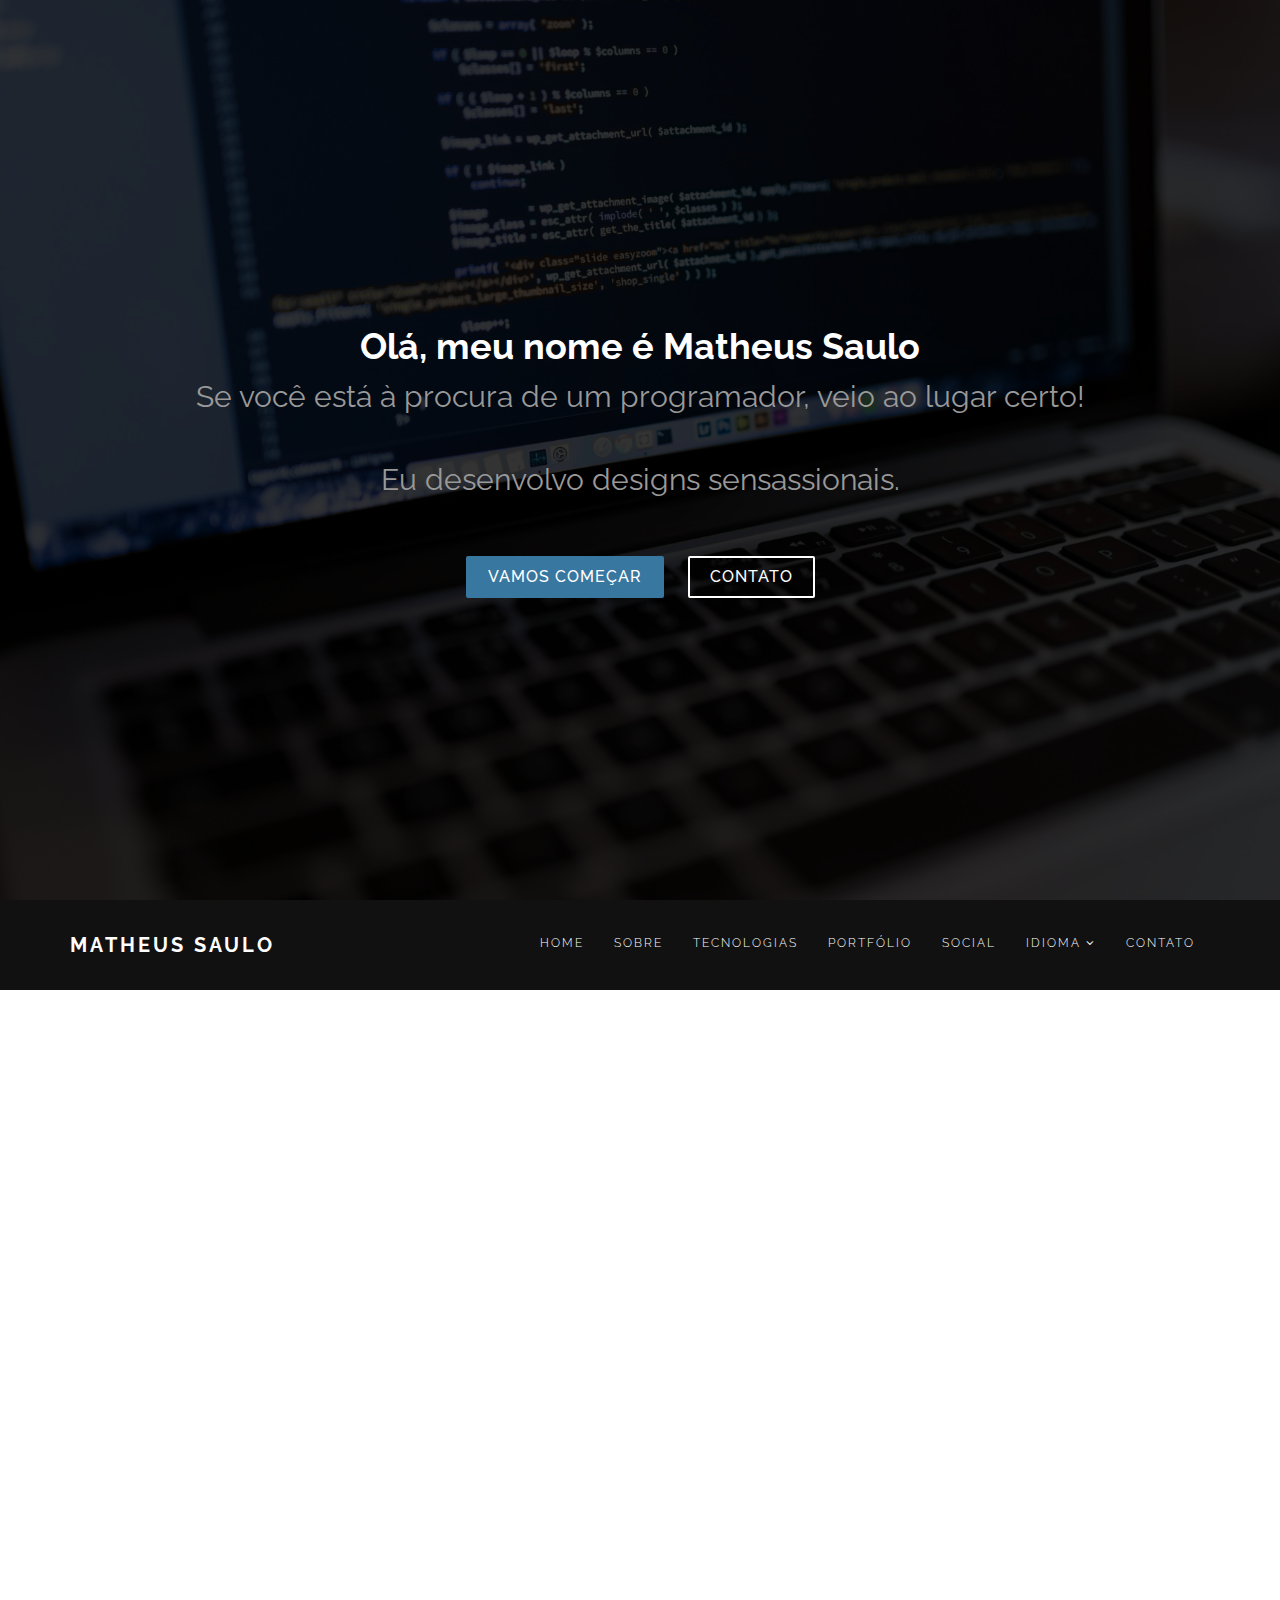
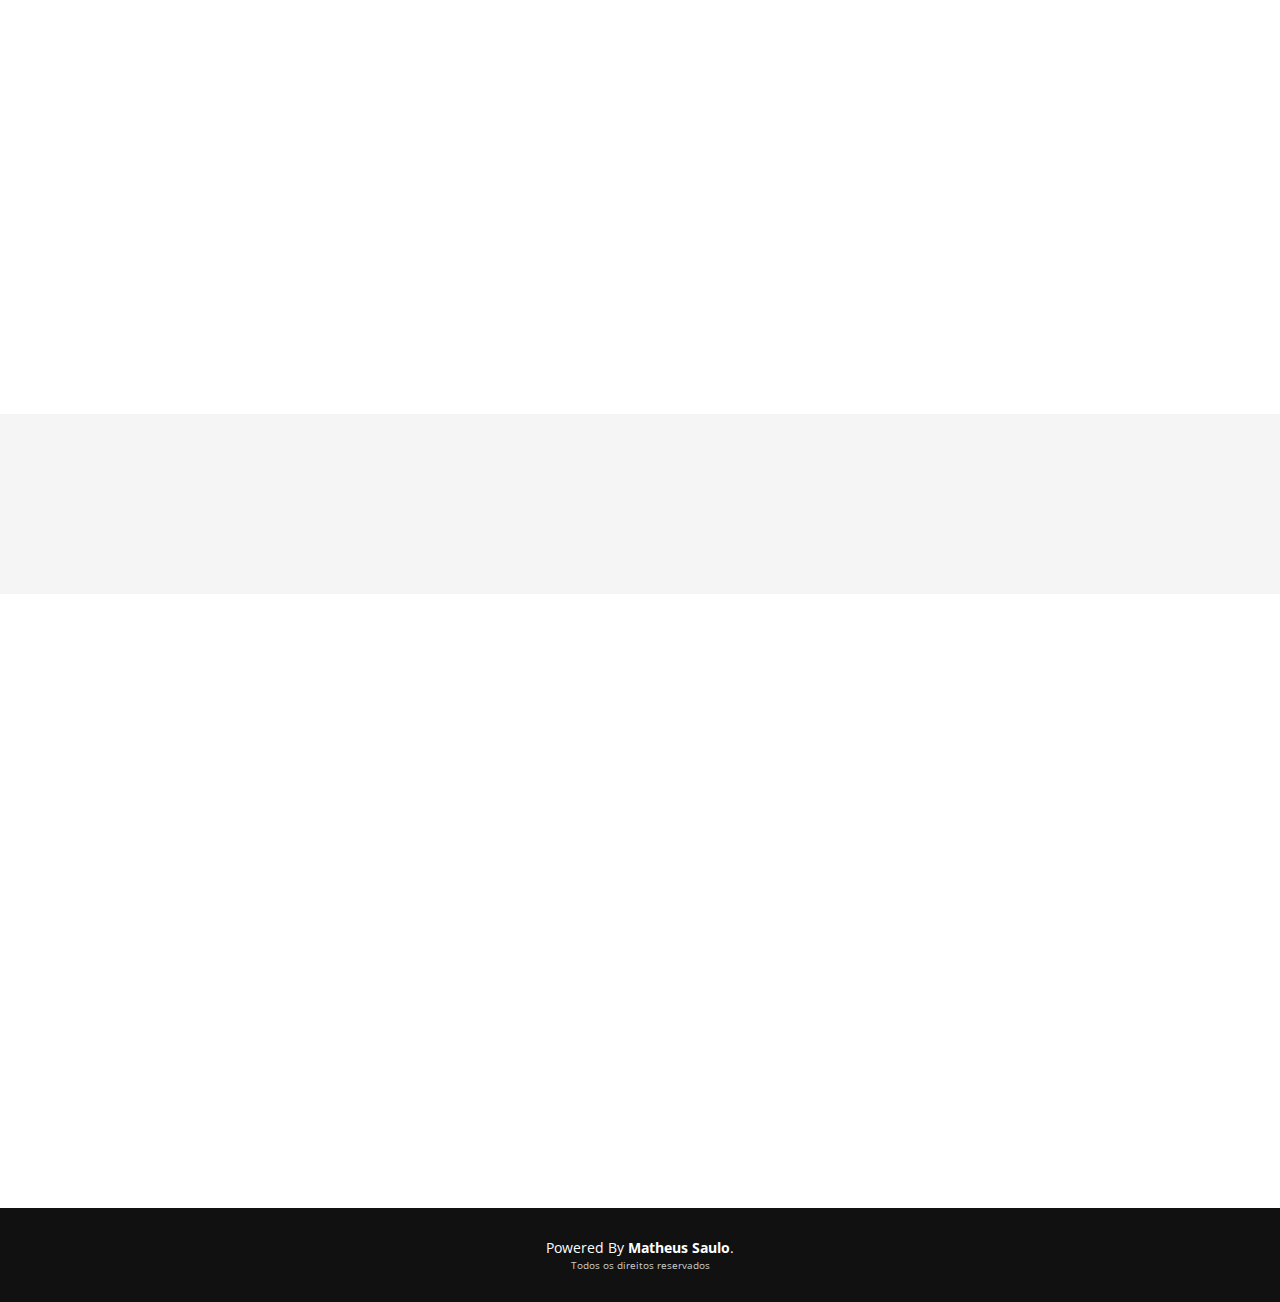
==== commit 60b8e87a: "Update Resume" ====
--- a/br.html
+++ b/br.html
@@ -3,16 +3,22 @@
 <head>
     <meta charset="utf-8">
     <meta name="viewport" content="width=device-width, initial-scale=1">
-    <meta property="og:site_name" content="Evandro Ramos"/>
-    <meta property="og:title" content="Conheça o Evandro"/>
-    <meta property="og:description" content="Entusiasta em TI desde a primeira vez que usei um computador nos anos 90, geek e gamer nas horas vagas."/>
+    <meta property="og:site_name" content="Matheus Saulo"/>
+    <meta property="og:title" content="Conheça o Matheus"/>
+    <meta property="og:description" content="Entusiasta em TI desde a primeira vez que usei um computador nos anos 2000, programador e gamer nas horas vagas."/>
     <meta property="og:image" content="assets/img/pic.jpg">
-    <meta property="og:url" content="https://evandroramos.github.io/">
+    <meta property="og:url" content="https://msaulo.github.io/resume/br/">
     <meta property="og:type" content="website"/>
 
     <title>Matheus Saulo</title>
 
-    <link rel="shortcut icon" type="image/png" href="favicon.ico"/>
+    <link rel="apple-touch-icon" sizes="180x180" href="assets/favicon/apple-touch-icon.png">
+    <link rel="icon" type="image/png" sizes="32x32" href="assets/favicon/favicon-32x32.png">
+    <link rel="icon" type="image/png" sizes="16x16" href="assets/favicon/favicon-16x16.png">
+    <link rel="manifest" href="assets/favicon/site.webmanifest">
+    <link rel="mask-icon" href="assets/favicon/safari-pinned-tab.svg" color="#3a3c3d">
+    <meta name="msapplication-TileColor" content="#ffffff">
+    <meta name="theme-color" content="#ffffff">
 
     <!-- Google Fonts -->
     <link href="https://fonts.googleapis.com/css?family=Open+Sans:300,300i,400,400i,700,700i|Raleway:300,400,500,700,800"
@@ -41,9 +47,9 @@
     <div class="hero-container">
         <div class="wow fadeIn">
             <h1>Olá, meu nome é Matheus Saulo</h1>
-            <h2>Se você está a procura de um programador, veio ao lugar certo!!</h2>
+            <h2>Se você está à procura de um programador, veio ao lugar certo!</h2>
             <h2>Eu desenvolvo <span class="rotating">designs sensassionais., websites funcionais., aplicativos para dispositivos móveis.,
-                jogos., aplicativos Web., programas em C#., programas em  Java., programas em  Python., programas em  C., banco de dados. </span>
+                jogos., aplicativos Web., programas em C#., programas em Java., programas em Python., programas em C., banco de dados. </span>
             </h2>
             <div class="actions">
                 <a href="#about" class="btn-get-started">Vamos começar</a>
@@ -60,25 +66,23 @@
     <div class="container">
 
         <div id="logo" class="pull-left">
-            <!-- <a href="#hero"><img src="assets/img/logo.png" alt="" title=""/></a> -->
-            <!-- Uncomment below if you prefer to use a text image -->
             <h1><a href="#hero">Matheus Saulo</a></h1>
         </div>
 
         <nav id="nav-menu-container">
             <ul class="nav-menu">
-                <li><a href="#hero"><span class="glyphicon glyphicon-home"></span> Home</a></li>
-                <li><a href="#about"><i class="fa fa-user"></i> Sobre</a></li>
-                <li><a href="#services"><span class="glyphicon glyphicon-qrcode"></span> Technologias</a></li>
-                <li><a href="#portfolio"><span class="glyphicon glyphicon-briefcase"></span> Portfólio</a></li>
-                <li><a href="#team"><span class="glyphicon glyphicon-comment"></span> Social</a></li>
-                <li class="menu-has-children"><a><span class="glyphicon glyphicon-flag"></span>Idioma</a>
-                    <ul>
-                        <li><a href="./br"><img src="http://cdn2.iconfinder.com/data/icons/flags/flags/32/Brazil.png" alt = "Portuguese"/>Português</a></li>
-                        <li><a href="./en"><img src="https://cdn2.iconfinder.com/data/icons/flags/flags/32/united-kingdom-great-britain.png" alt = "English"/>Inglês</a></li>
+                <li><a href="#hero"></span>Home</a></li>
+                <li><a href="#about">Sobre</a></li>
+                <li><a href="#services">Tecnologias</a></li>
+                <li><a href="#portfolio">Portfólio</a></li>
+                <li><a href="#team">Social</a></li>
+                <li class="menu-has-children"><a href="#language" onclick="return false;">Idioma</a>
+                    <ul class="flags">
+                        <li><a href="./br"><img src="assets/img/brazil.png" alt="Português"/>Português</a></li>
+                        <li><a href="./en"><img src="assets/img/usa.png" alt="Inglês"/>Inglês</a></li>
                     </ul>
                 </li>
-                <li><a href="#contact"><i class="fa fa-envelope"></i> Contato</a></li>
+                <li><a href="#contact">Contato</a></li>
             </ul>
         </nav><!-- #nav-menu-container -->
     </div>
@@ -91,10 +95,10 @@
     <div class="container wow fadeInRight">
         <div class="row">
             <div class="col-md-12">
-                <h3 class="section-title">Sobre</h3>
+                <h3 class="section-title">Sobre Min</h3>
                 <div class="section-title-divider"></div>
-                <p class="section-description">Entusiasta em TI desde a primeira vez que usei um computador nos anos 90,
-                    geek e gamer nas horas vagas.</p>
+                <p class="section-description">Entusiasta em TI desde a primeira vez que usei um computador nos anos 2000,
+                    programador e gamer nas horas vagas.</p>
             </div>
         </div>
     </div>
@@ -103,18 +107,21 @@
             <div class="col-md-6 col-md-push-6 about-content">
                 <h2 class="about-title">Sempre em busca de conhecimento</h2>
                 <p class="about-text">
-                    Eu sou interessado em engenharia e desenvolvimento de software desde meu primeiro contato quando eu cursava
-                    Engenharia Elétrica na Uniara (Universidade de Araraquara).
+                    A minha trajetória no mundo da tecnologia começou desde a minha infância, a minha primeira experiência
+                    no mundo dos computadores foi junto a um Pentium 4 branco, lembro como se fosse hoje, todos os jogos que joguei
+                    e a total diversão contida naquela caixa branca.
                 </p>
                 <p class="about-text">
-                    Devido a esse enteresse eu ingressei no curso de Analise e Desenvolvimento de Sistemas no IFSP (Instituto Federal
-                    de São Paulo). Focando nesse ramo eu fui selecionado pelo CICan (Colleges and Institutes of Canada) como um dos 10 melhores alunos no país
-                    e contemplado com uma bolsa de estudos no Canada.
+                    Minha carreira como programador começou quando ingressei em meu primeiro curso voltado a área de
+                    informática. A partir deste momento me apaixonei pela programação, e seu mundo extremamente vasto
+                    e amplo, com novas ideias e soluções sendo criadas a todo momento. Este mundo me fascina todos os
+                    dias e me impulsiona a pensar fora da caixa em todos os momentos de minha trajetória. 
                 </p>
                 <p class="about-text">
-                    Anteriormente no Brasil, fiz Administração de Empresas na Anhembi Morumbi (Laureate International Universities).
-                    Esse curso me ajudou bastante na tomada de decisões e administração de tempo. Tanto é que por todo meu tempo de estudo
-                    sempre estava envolvido em projetos de pesquisa ou trabalhando.
+                    Devido a esse interesse ingressei no curso de Análise e Desenvolvimento de Sistemas no IFSP
+                    (Instituto Federal de São Paulo). Me dediquei totalmente aos estudos, buscando aprender o
+                    mais alto padrão de desenvolvimento de softwares, desde a arquitetura de criação de softwares
+                    até a implantação em produção dos aplicativos. 
                 </p>
             </div>
         </div>
@@ -130,7 +137,7 @@
             <div class="col-md-12">
                 <h3 class="section-title">Tecnologias</h3>
                 <div class="section-title-divider"></div>
-                <p class="section-description">Essas são as tecnologias que eu já tive experiência.</p>
+                <p class="section-description">Essas são as tecnologias que já tive experiência.</p>
             </div>
         </div>
 
@@ -146,13 +153,13 @@
                 <div class="service-icon"><i class="devicon-mysql-plain" style="position: relative;top: 3px"></i></div>
                 <h4 class="service-title"><a href="#services">Banco de Dados SQL</a></h4>
                 <p class="service-description">Projetando, modificando e consultando bancos de dados relacionais de
-                    projetos que são de facil manutenção, seguros e adaptáveis ​​às mudanças nos requisitos de negócios. PL/SQL, MySQL e Postgres</p>
+                    projetos que são de fácil manutenção, seguros e adaptáveis ​​às mudanças nos requisitos de negócios. PL/SQL, MySQL e Postgres</p>
             </div>
             <div class="col-md-4 col-sm-6 service-item">
                 <div class="service-icon"><i class="devicon-html5-plain" style="position: relative;top: 3px"></i></div>
-                <h4 class="service-title"><a href="#services">Web Aplications</a></h4>
+                <h4 class="service-title"><a href="#services">Aplicações Web</a></h4>
                 <p class="service-description">Elaborando o design, programando e implementando soluções baseadas na web
-                    para problemas de auta interatividade e complexidade, utilizando HTML5, CSS, JavaScript, PHP e muito mais.</p>
+                    para problemas de alta interatividade e complexidade, utilizando HTML5, CSS, JavaScript, PHP e muito mais.</p>
             </div>
             <div class="col-md-4 col-sm-6 service-item">
                 <div class="service-icon"><i class="devicon-python-plain" style="position: relative;top: 2px"></i></div>
@@ -161,8 +168,8 @@
                     Raspbery-Pi, atuadores, relés, sensores e microcontroladores</p>
             </div>
             <div class="col-md-4 col-sm-6 service-item">
-                <div class="service-icon"><i class="devicon-angularjs-plain" style="position: relative;top: 2px"></i></div>
-                <h4 class="service-title"><a href="#services">Angular</a></h4>
+                <div class="service-icon"><i class="devicon-javascript-plain" style="position: relative;top: 2px"></i></div>
+                <h4 class="service-title"><a href="#services">JavaScript</a></h4>
                 <p class="service-description">Desenvolvendo utilizando frameworks JavaScript como Angular, JQuery e React para tornar
                 o desenvolvimento um processo ágil e consistente.</p>
             </div>
@@ -184,10 +191,10 @@
         <div class="row">
             <div class="col-md-8">
                 <h3 class="subscribe-title">Se interessou?</h3>
-                <p class="subscribe-text">Ainda não acabou, ainda falta o portfólio.</p>
+                <p class="subscribe-text">Ainda não acabou, dê uma olhada em meu portfólio ele está logo abaixo.</p>
             </div>
             <div class="col-md-4 subscribe-btn-container">
-                <a class="subscribe-btn" href="#contact">Contate-me agora!</a>
+                <a class="subscribe-btn" href="#contact">Entre em Contato</a>
             </div>
         </div>
     </div>
@@ -208,74 +215,63 @@
 
         <div class="row">
             <div class="col-md-3">
-                <a class="portfolio-item" style="background-image: url(assets/img/portfolio-1.jpg);" href="https://www.facebook.com/write2evan/videos/vb.100001398369990/1154392971283971/?type=3" target= "_blank" >
-                    <div class="details">
-                        <h4>J.A.R.V.I.S.</h4>
-                        <span>É uma maquete de uma casa automatizada utilizando Raspberry-Pi, módulos de relés e sensores. Clique aqui e veja o vídeo.</span>
-                    </div>
-                </a>
-            </div>
-
-            <div class="col-md-3">
-                <a class="portfolio-item" style="background-image: url(assets/img/portfolio-2.jpg);" href="http://sigproj1.mec.gov.br/apoiados.php?projeto_id=180050" target="_blank">
-                    <div class="details">
-                        <h4>GALP</h4>
-                        <span>Eu fui voluntário no GALP (Grupo de Aprendizado de Lógica de Programação). Um grupo
-                            cujo objetivo era ensinar à alunos do ensino fundamental lógica de programação para despertar
-                            o desejo pela àrea.</span>
-                    </div>
-                </a>
-            </div>
-
-            <div class="col-md-3">
-                <a class="portfolio-item" style="background-image: url(assets/img/portfolio-3.jpg);" href="http://www.algonquincollege.com/appliedresearch/2015/08/algonquin-colleges-construction-research-centre/" target="_blank">
-                    <div class="details">
-                        <h4>Algonquin College Construction Research Centre</h4>
-                        <span>Estive envolvido com impressoras 3D, corte a lases e projetos com realidade virtual.</span>
-                    </div>
-                </a>
-            </div>
-
-            <div class="col-md-3">
-                <a class="portfolio-item" style="background-image: url(assets/img/portfolio-4.jpg);" href="https://github.com/EvandroRamos/SuperSpartyBros" target="_blank">
-                    <div class="details">
-                        <h4>SuperSpartyBros</h4>
-                        <span>É um jogo 2D desenvolvido utilizando Unity e C# como parte da especialização em Desenvolvimento
-                            e Design de Jogos pela Universidade de Estadual de  Michigan.</span>
-                    </div>
-                </a>
-            </div>
-
-            <div class="col-md-3">
-                <a class="portfolio-item" style="background-image: url(assets/img/portfolio-5.jpg);" href="https://wikihouse.cc/library/types/microhouse" target="_blank">
-                    <div class="details">
-                        <h4>MicroHouse UK</h4>
-                        <span>Refizemos uma maquete da MicroHouse aplicando técnicas de BIM com intuito de pesquisar as
-                            influencias no custo e tempo de construção.</span>
-                    </div>
-                </a>
-            </div>
-
-            <div class="col-md-3">
-                <a class="portfolio-item" style="background-image: url(assets/img/portfolio-6.jpg);" href="https://github.com/EvandroRamos/RollerMadness" target="_blank">
-                    <div class="details">
-                        <h4>Roller Madness</h4>
-                        <span>É um projeto de jogo 3D utilizando Unity e C# como parte de uma Especialização e Desenvolvimento de jogos.</span>
-                    </div>
-                </a>
-            </div>
-
-            <div class="col-md-3">
-                <a class="portfolio-item" style="background-image: url(assets/img/portfolio-7.jpg);" href="https://github.com/EvandroRamos/BoxShooter" target="_blank">
-                    <div class="details">
-                        <h4>Box Shooter</h4>
-                        <span>É um projeto de jogo de tiro em 3S que foi desenvolvido utilizando Unity e C# como parte de uma Especialização e Desenvolvimento de jogos.</span>
-                    </div>
-                </a>
-            </div>
-
-            <div class="col-md-3">
-                <a class="portfolio-item" style="background-image: url(assets/img/portfolio-8.jpg);" href="https://github.com/EvandroRamos/evandroramos.github.io" target="_blank">
+                <a class="portfolio-item" style="background-image: url(assets/img/portfolio-1.png);" href="#on-service" onclick="return false;">
+                    <div class="details">
+                        <h4>On-Service</h4>
+                        <span>Aplicativo proprietário para controle de acesso e gerenciamento de prestadores de serviço.</span>
+                    </div>
+                </a>
+            </div>
+
+            <div class="col-md-3">
+                <a class="portfolio-item" style="background-image: url(assets/img/portfolio-2.png);" href="https://security.eurofarma.com.br/darkweb/" target= "_blank" >
+                    <div class="details">
+                        <h4>Darkweb Checker</h4>
+                        <span>Este aplicativo permite a consulta de credenciais vazadas na Darkweb, instruindo seus usuários
+                            a criarem maturidade sobre o assunto: Segurança na Internet.
+                        </span>
+                    </div>
+                </a>
+            </div>
+
+            <div class="col-md-3">
+                <a class="portfolio-item" style="background-image: url(assets/img/portfolio-3.png);" href="#my-inventory" onclick="return false;">
+                    <div class="details">
+                        <h4>MyInventory</h4>
+                        <span>Aplicativo proprietário para realizar inventário de antenas de telecomunicação.</span>
+                    </div>
+                </a>
+            </div>
+
+            <div class="col-md-3">
+                <a class="portfolio-item" style="background-image: url(assets/img/portfolio-4.png);" href="#bible-projection" onclick="return false;">
+                    <div class="details">
+                        <h4>BibleProjection</h4>
+                        <span>Aplicativo proprietário para controle de conteúdo em projetores.</span>
+                    </div>
+                </a>
+            </div>
+
+            <div class="col-md-3">
+                <a class="portfolio-item" style="background-image: url(assets/img/portfolio-5.png);" href="#security-center" onclick="return false;">
+                    <div class="details">
+                        <h4>SecurityCenter</h4>
+                        <span>Aplicativo proprietário para análises heurísticas de rede e prevenção de ataques cibernéticos.</span>
+                    </div>
+                </a>
+            </div>
+
+            <div class="col-md-3">
+                <a class="portfolio-item" style="background-image: url(assets/img/portfolio-6.png);" href="#euro-news" onclick="return false;">
+                    <div class="details">
+                        <h4>EuroNews</h4>
+                        <span>Aplicativo proprietário para ser utilizado como um portal de notícias feito em PHP.</span>
+                    </div>
+                </a>
+            </div>
+
+            <div class="col-md-3">
+                <a class="portfolio-item" style="background-image: url(assets/img/portfolio-7.png);" href="hhttps://github.com/MSaulo/resume" target="_blank">
                     <div class="details">
                         <h4>Este site</h4>
                         <span>Você consegue o código fonte clicando aqui.</span>
@@ -295,12 +291,10 @@
         <div class="row">
             <div class="col-md-12">
               <div class="social">
-                  <a href="https://twitter.com/evan_ramos" target="_blank"><i class="fa fa-twitter"></i></a>
-                  <a href="http://facebook.com/write2evan" target="_blank"><i class="fa fa-facebook"></i></a>
-                  <a href="https://github.com/EvandroRamos" target="_blank"><i class="fa fa-github"></i></a>
-                  <a href="https://www.linkedin.com/in/evandro-ramos-da-silva-6a853110b/" target="_blank"><i class="fa fa-linkedin"></i></a>
-                  <a href="https://www.instagram.com/evanarmstrong/" target="_blank"><i class="fa fa-instagram"></i></a>
-                  <a href="https://www.youtube.com/user/MrEvanRamos" target="_blank"><i class="fa fa-youtube-play"></i></a>
+                  <a href="https://github.com/msaulo" target="_blank"><i class="fa fa-github"></i></a>
+                  <a href="https://www.linkedin.com/in/m-saulo" target="_blank"><i class="fa fa-linkedin"></i></a>
+                  <a href="http://facebook.com/matheus.saulo" target="_blank"><i class="fa fa-facebook"></i></a>
+                  <a href="https://www.instagram.com/matheussaulo" target="_blank"><i class="fa fa-instagram"></i></a>
               </div>
             </div>
         </div>
@@ -316,7 +310,7 @@
             <div class="col-md-12">
                 <h3 class="section-title">Contato</h3>
                 <div class="section-title-divider"></div>
-                <p class="section-description">Contate-me pelas redes sociais acima, email ou pelo formulário abaixo.</p>
+                <p class="section-description">Contate-me pelas redes sociais acima, e-mail ou pelo formulário abaixo.</p>
             </div>
         </div>
 
@@ -390,8 +384,11 @@
         <div class="row">
             <div class="col-md-12">
                 <div class="copyright">
-                    &copy; <strong>Matheus Saulo</strong>. Todos os direitos reservados
+                    Powered By <strong>Matheus Saulo</strong>.
                 </div>
+            </div>
+            <div class="credits">
+                <span>Todos os direitos reservados</span>
             </div>
         </div>
     </div>
@@ -412,17 +409,6 @@
 <!-- Template Specisifc Custom Javascript File -->
 <script src="assets/js/custom.js"></script>
 <script src="assets/js/contactform.js"></script>
-<script>
-    // (function(i,s,o,g,r,a,m){i['GoogleAnalyticsObject']=r;i[r]=i[r]||function(){
-    //     (i[r].q=i[r].q||[]).push(arguments)},i[r].l=1*new Date();a=s.createElement(o),
-    //     m=s.getElementsByTagName(o)[0];a.async=1;a.src=g;m.parentNode.insertBefore(a,m)
-    // })(window,document,'script','https://www.google-analytics.com/analytics.js','ga');
-    //
-    // ga('create', 'UA-103186999-1', 'auto');
-    // ga('send', 'pageview');
-
-</script>
-
 
 </body>
 </html>
--- a/assets/css/style.css
+++ b/assets/css/style.css
@@ -314,7 +314,9 @@
     color: #fff;
     font-family: 'Raleway', sans-serif;
     font-weight: 300;
-    font-size: 14px;
+    font-size: 12px;
+    letter-spacing: 2px;
+    text-transform: uppercase;
     outline: none;
     transition: 0.35s all;
 }
@@ -346,8 +348,10 @@
     background: #f6f6f6;
 }
 
-.nav-menu ul li a {
+.flags li a {
     color: #333;
+    display: flex;
+    align-items: center;
 }
 
 .nav-menu ul ul {
@@ -666,6 +670,7 @@
 
 #portfolio .portfolio-item .details {
     height: 260px;
+    padding: 15px;
     background: #fff;
     display: table-cell;
     vertical-align: middle;
@@ -697,7 +702,7 @@
 }
 
 #portfolio .portfolio-item:hover .details {
-    opacity: 0.8;
+    opacity: 0.95;
 }
 
 #portfolio .portfolio-item:hover .details h4 {
@@ -913,6 +918,6 @@
 #footer .credits {
     padding-top: 10px;
     text-align: center;
-    font-size: 13px;
+    font-size: 10px;
     color: #ccc;
 }
